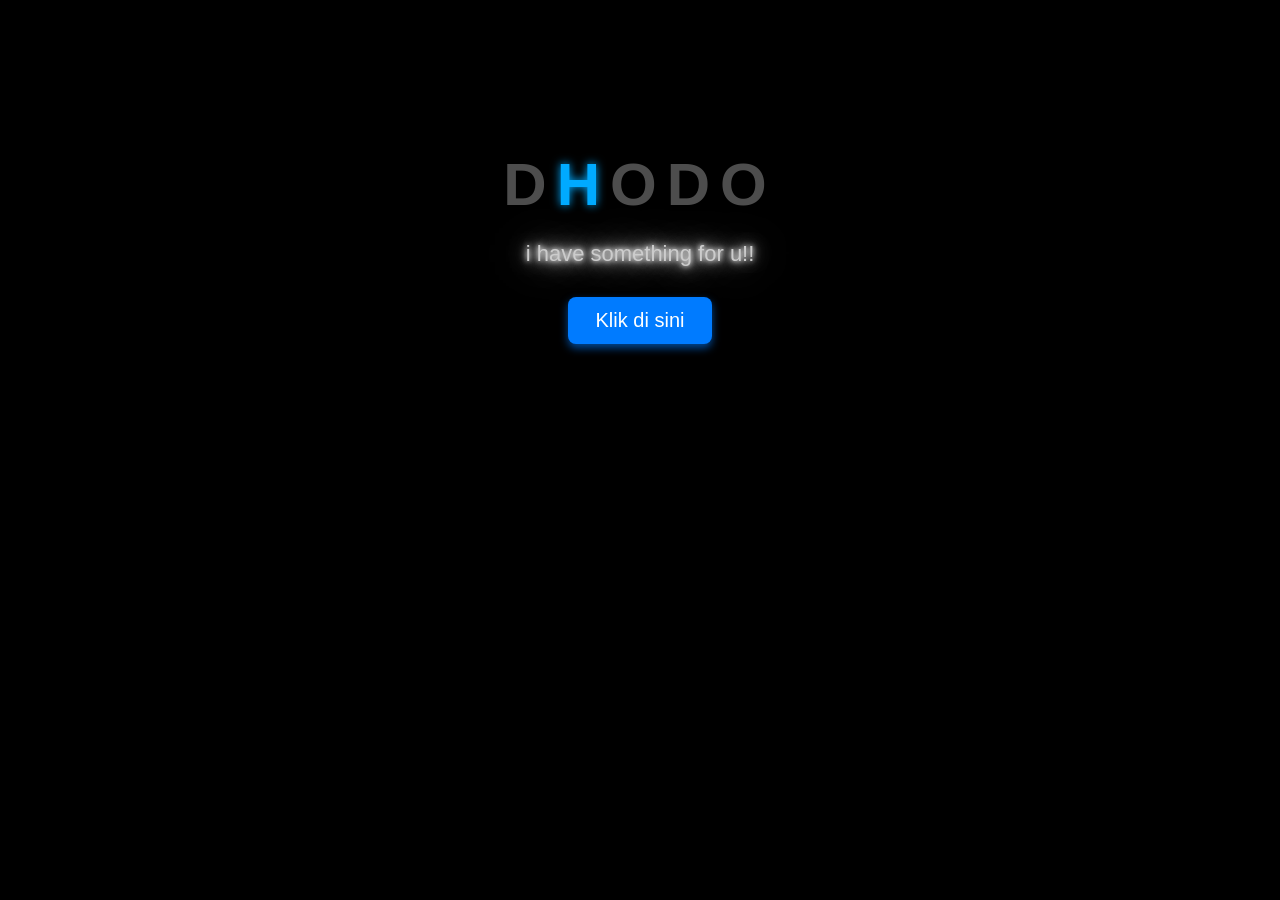
==== index.html @ e3691d29 "secret" ====
<!DOCTYPE html>
<html lang="en">
<head>
  <meta charset="UTF-8" />
  <meta name="viewport" content="width=device-width, initial-scale=1" />
  <title>secret</title>
  <style>
    body {
      font-family: Arial, sans-serif;
      text-align: center;
      margin-top: 150px;
      background: #000;
      color: white;
    }

    #name {
      font-size: 60px;
      font-weight: bold;
      letter-spacing: 10px;
    }

    .letter {
      opacity: 0.3;
      transition: opacity 0.5s ease;
      display: inline-block;
      color: #fff;
    }

    .letter.active {
      opacity: 1;
      color: #00aaff;
      text-shadow: 0 0 10px #00aaff;
    }

    p {
      font-size: 22px;
      margin-bottom: 30px;
      color: #ccc;
      /* Efek glow lampu putih */
      text-shadow:
        0 0 5px #fff,
        0 0 10px #fff,
        0 0 20px #fff,
        0 0 40px #fff;
      animation: pulseGlow 2s infinite alternate;
    }

    @keyframes pulseGlow {
      0% {
        text-shadow:
          0 0 3px #fff,
          0 0 7px #fff,
          0 0 10px #fff,
          0 0 20px #fff;
        opacity: 0.7;
      }
      100% {
        text-shadow:
          0 0 10px #fff,
          0 0 20px #fff,
          0 0 30px #fff,
          0 0 50px #fff;
        opacity: 1;
      }
    }

    button {
      padding: 12px 28px;
      font-size: 20px;
      cursor: pointer;
      border: none;
      background-color: #007bff;
      color: white;
      border-radius: 8px;
      transition: background-color 0.3s ease;
      box-shadow: 0 4px 8px rgba(0, 123, 255, 0.6);
    }

    button:hover {
      background-color: #0056b3;
      box-shadow: 0 6px 12px rgba(0, 86, 179, 0.8);
    }
  </style>
</head>
<body>
  <div id="name"></div>
  <p>i have something for u!!</p>
  <button onclick="location.href='flowers.html'">Klik di sini</button>

  <script>
    const name = "DHODO";
    const nameContainer = document.getElementById('name');

    // Buat span untuk tiap huruf
    for (let i = 0; i < name.length; i++) {
      const span = document.createElement('span');
      span.textContent = name[i];
      span.classList.add('letter');
      nameContainer.appendChild(span);
    }

    const letters = document.querySelectorAll('.letter');
    let current = 0;

    function updateActiveLetter() {
      letters.forEach((letter, i) => {
        letter.classList.remove('active');
      });
      letters[current].classList.add('active');
      current++;
      if (current >= letters.length) current = 0;
    }

    // Tampilkan huruf pertama aktif
    updateActiveLetter();

    // Ganti huruf aktif tiap 1 detik
    setInterval(updateActiveLetter, 1000);
  </script>
</body>
</html>
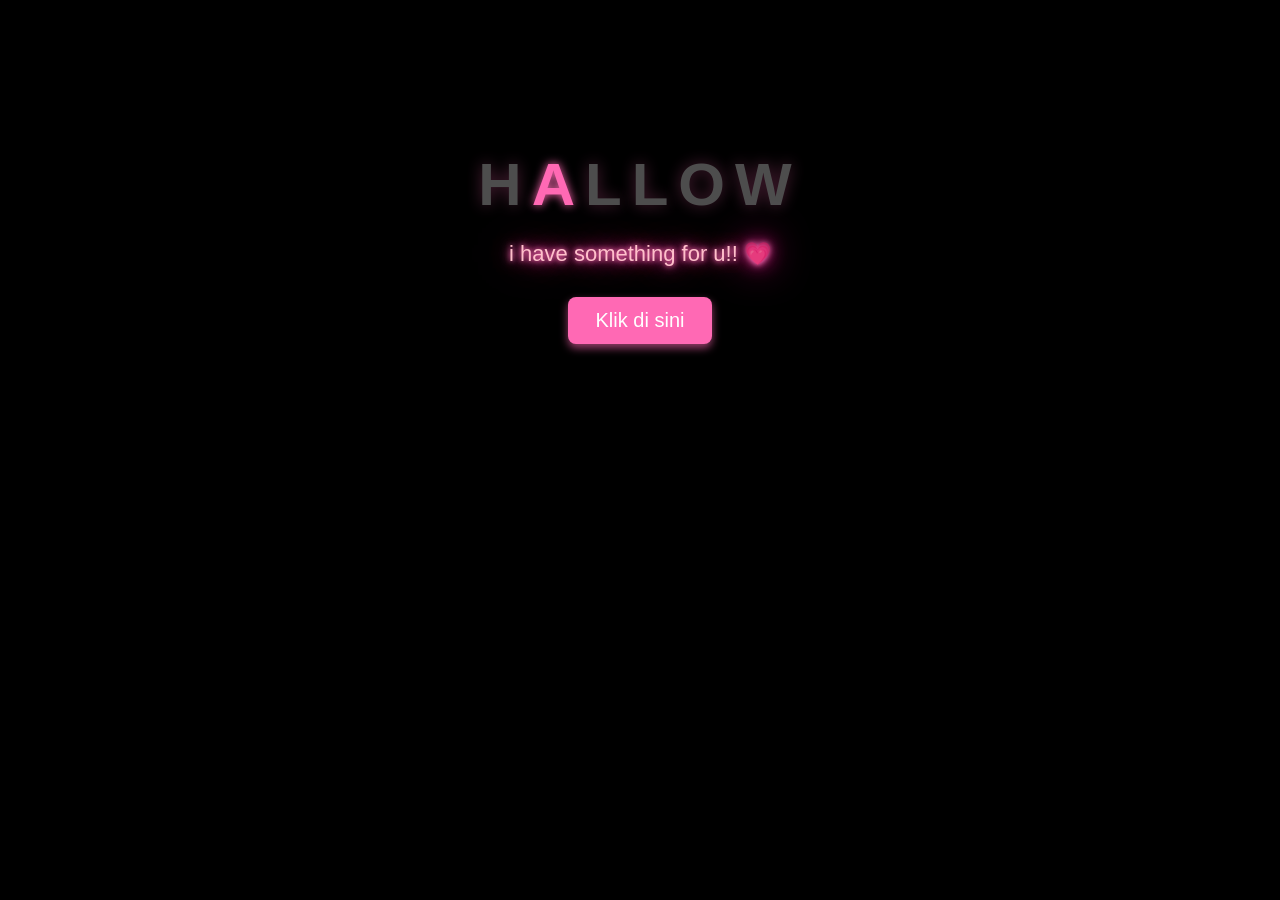
==== commit 0c4d3350: "update background pink soft" ====
--- a/index.html
+++ b/index.html
@@ -4,6 +4,7 @@
   <meta charset="UTF-8" />
   <meta name="viewport" content="width=device-width, initial-scale=1" />
   <title>secret</title>
+
   <style>
     body {
       font-family: Arial, sans-serif;
@@ -17,6 +18,7 @@
       font-size: 60px;
       font-weight: bold;
       letter-spacing: 10px;
+      text-shadow: 0 0 15px #ff69b4;
     }
 
     .letter {
@@ -28,38 +30,37 @@
 
     .letter.active {
       opacity: 1;
-      color: #00aaff;
-      text-shadow: 0 0 10px #00aaff;
+      color: #ff69b4;
+      text-shadow: 0 0 10px #ff69b4;
     }
 
     p {
       font-size: 22px;
       margin-bottom: 30px;
-      color: #ccc;
-      /* Efek glow lampu putih */
+      color: #ffc0cb;
       text-shadow:
-        0 0 5px #fff,
-        0 0 10px #fff,
-        0 0 20px #fff,
-        0 0 40px #fff;
+        0 0 5px #ff69b4,
+        0 0 10px #ff69b4,
+        0 0 20px #ff1493,
+        0 0 40px #ff1493;
       animation: pulseGlow 2s infinite alternate;
     }
 
     @keyframes pulseGlow {
       0% {
         text-shadow:
-          0 0 3px #fff,
-          0 0 7px #fff,
-          0 0 10px #fff,
-          0 0 20px #fff;
+          0 0 3px #ffb6d9,
+          0 0 7px #ff69b4,
+          0 0 10px #ff1493,
+          0 0 20px #ff1493;
         opacity: 0.7;
       }
       100% {
         text-shadow:
-          0 0 10px #fff,
-          0 0 20px #fff,
-          0 0 30px #fff,
-          0 0 50px #fff;
+          0 0 10px #ffb6d9,
+          0 0 20px #ff69b4,
+          0 0 30px #ff1493,
+          0 0 50px #ff1493;
         opacity: 1;
       }
     }
@@ -69,29 +70,36 @@
       font-size: 20px;
       cursor: pointer;
       border: none;
-      background-color: #007bff;
+      background-color: #ff69b4;
       color: white;
       border-radius: 8px;
-      transition: background-color 0.3s ease;
-      box-shadow: 0 4px 8px rgba(0, 123, 255, 0.6);
+      transition: 0.3s ease;
+      box-shadow: 0 4px 8px rgba(255, 105, 180, 0.6);
+      animation: pulseButton 1.5s infinite;
     }
 
     button:hover {
-      background-color: #0056b3;
-      box-shadow: 0 6px 12px rgba(0, 86, 179, 0.8);
+      background-color: #ff1493;
+      box-shadow: 0 6px 12px rgba(255, 20, 147, 0.8);
+    }
+
+    @keyframes pulseButton {
+      0% { transform: scale(1); }
+      50% { transform: scale(1.1); }
+      100% { transform: scale(1); }
     }
   </style>
 </head>
+
 <body>
   <div id="name"></div>
-  <p>i have something for u!!</p>
+  <p>i have something for u!! 💗</p>
   <button onclick="location.href='flowers.html'">Klik di sini</button>
 
   <script>
-    const name = "DHODO";
+    const name = "HALLOW";
     const nameContainer = document.getElementById('name');
 
-    // Buat span untuk tiap huruf
     for (let i = 0; i < name.length; i++) {
       const span = document.createElement('span');
       span.textContent = name[i];
@@ -103,19 +111,14 @@
     let current = 0;
 
     function updateActiveLetter() {
-      letters.forEach((letter, i) => {
-        letter.classList.remove('active');
-      });
+      letters.forEach(letter => letter.classList.remove('active'));
       letters[current].classList.add('active');
       current++;
       if (current >= letters.length) current = 0;
     }
 
-    // Tampilkan huruf pertama aktif
     updateActiveLetter();
-
-    // Ganti huruf aktif tiap 1 detik
     setInterval(updateActiveLetter, 1000);
   </script>
 </body>
-</html>
+</html>
